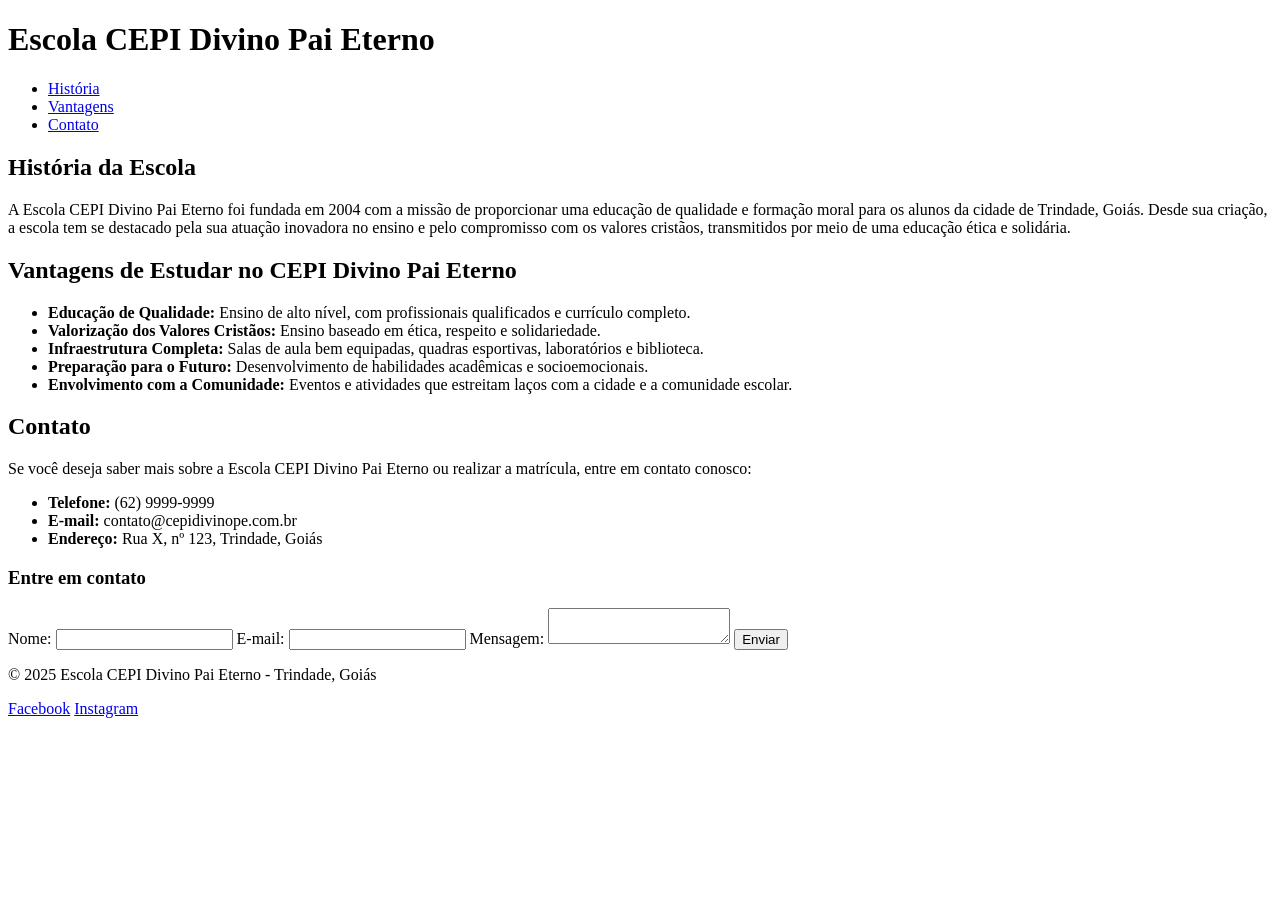
==== index.html @ 27446e7b "index.html" ====
<!DOCTYPE html>
<html lang="pt-br">
<head>
    <meta charset="UTF-8">
    <meta name="viewport" content="width=device-width, initial-scale=1.0">
    <title>Escola CEPI Divino Pai Eterno - Trindade Goiás</title>
    <link rel="stylesheet" href="styles.css">
</head>
<body>
    <header>
        <div class="container">
            <h1>Escola CEPI Divino Pai Eterno</h1>
            <nav>
                <ul>
                    <li><a href="#historia">História</a></li>
                    <li><a href="#vantagens">Vantagens</a></li>
                    <li><a href="#contato">Contato</a></li>
                </ul>
            </nav>
        </div>
    </header>

    <main>
        <section id="historia">
            <h2>História da Escola</h2>
            <p>A Escola CEPI Divino Pai Eterno foi fundada em 2004 com a missão de proporcionar uma educação de qualidade e formação moral para os alunos da cidade de Trindade, Goiás. Desde sua criação, a escola tem se destacado pela sua atuação inovadora no ensino e pelo compromisso com os valores cristãos, transmitidos por meio de uma educação ética e solidária.</p>
        </section>

        <section id="vantagens">
            <h2>Vantagens de Estudar no CEPI Divino Pai Eterno</h2>
            <ul>
                <li><strong>Educação de Qualidade:</strong> Ensino de alto nível, com profissionais qualificados e currículo completo.</li>
                <li><strong>Valorização dos Valores Cristãos:</strong> Ensino baseado em ética, respeito e solidariedade.</li>
                <li><strong>Infraestrutura Completa:</strong> Salas de aula bem equipadas, quadras esportivas, laboratórios e biblioteca.</li>
                <li><strong>Preparação para o Futuro:</strong> Desenvolvimento de habilidades acadêmicas e socioemocionais.</li>
                <li><strong>Envolvimento com a Comunidade:</strong> Eventos e atividades que estreitam laços com a cidade e a comunidade escolar.</li>
            </ul>
        </section>

        <section id="contato">
            <h2>Contato</h2>
            <p>Se você deseja saber mais sobre a Escola CEPI Divino Pai Eterno ou realizar a matrícula, entre em contato conosco:</p>
            <ul>
                <li><strong>Telefone:</strong> (62) 9999-9999</li>
                <li><strong>E-mail:</strong> contato@cepidivinope.com.br</li>
                <li><strong>Endereço:</strong> Rua X, nº 123, Trindade, Goiás</li>
            </ul>
            <div id="formulario-contato">
                <h3>Entre em contato</h3>
                <form id="form">
                    <label for="nome">Nome:</label>
                    <input type="text" id="nome" name="nome" required>

                    <label for="email">E-mail:</label>
                    <input type="email" id="email" name="email" required>

                    <label for="mensagem">Mensagem:</label>
                    <textarea id="mensagem" name="mensagem" required></textarea>

                    <button type="submit">Enviar</button>
                </form>
            </div>
        </section>
    </main>

    <footer>
        <div class="container">
            <p>&copy; 2025 Escola CEPI Divino Pai Eterno - Trindade, Goiás</p>
            <div class="social-media">
                <a href="#">Facebook</a>
                <a href="#">Instagram</a>
            </div>
        </div>
    </footer>

    <script src="script.js"></script>
</body>
</html>
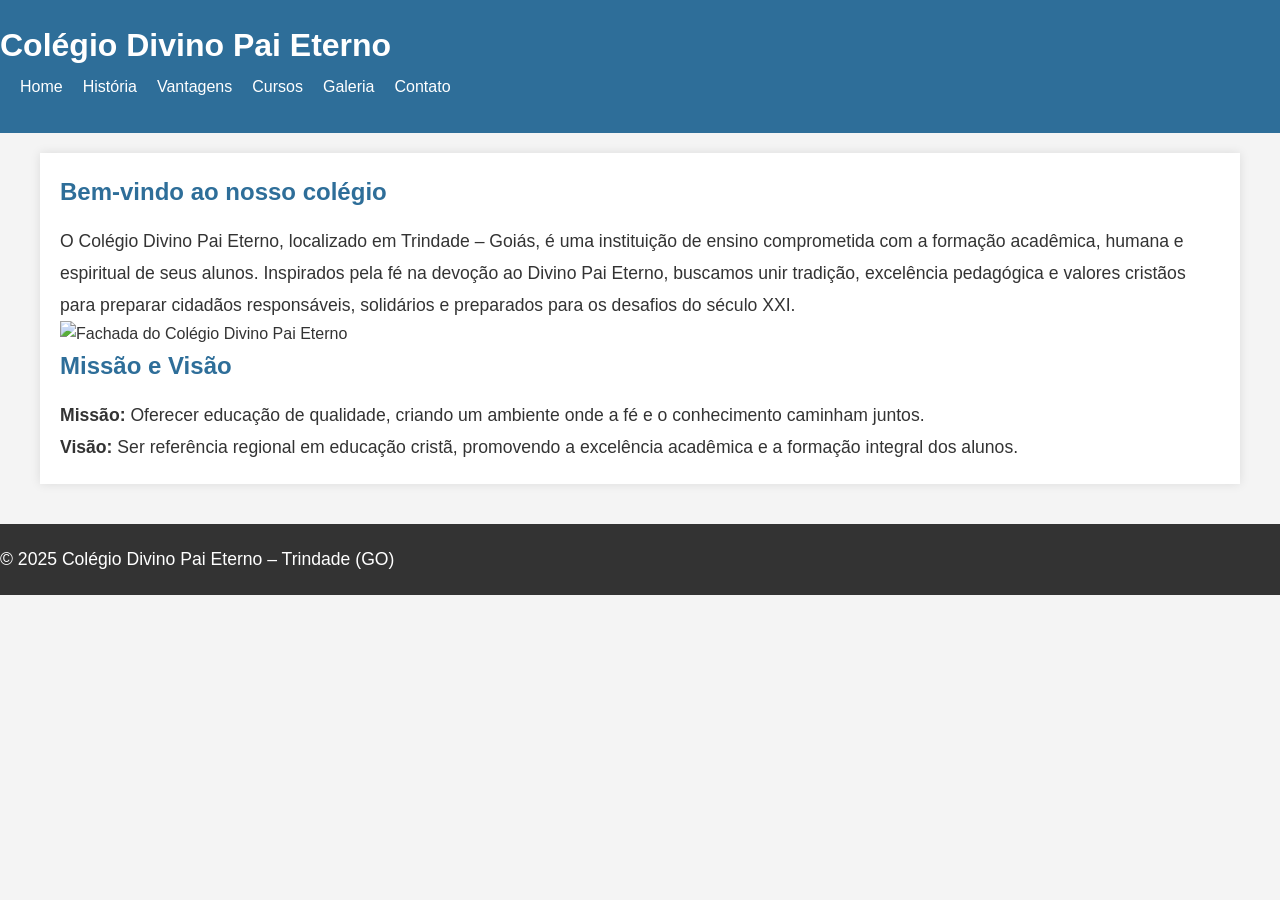
==== commit 516ca5de: "Update index.html" ====
--- a/index.html
+++ b/index.html
@@ -1,79 +1,49 @@
 <!DOCTYPE html>
-<html lang="pt-br">
+<html lang="pt-BR">
 <head>
-    <meta charset="UTF-8">
-    <meta name="viewport" content="width=device-width, initial-scale=1.0">
-    <title>Escola CEPI Divino Pai Eterno - Trindade Goiás</title>
-    <link rel="stylesheet" href="styles.css">
+  <meta charset="UTF-8" />
+  <meta name="viewport" content="width=device-width, initial-scale=1.0" />
+  <title>Colégio Divino Pai Eterno – Trindade (GO)</title>
+  <link rel="stylesheet" href="styles.css" />
 </head>
 <body>
-    <header>
-        <div class="container">
-            <h1>Escola CEPI Divino Pai Eterno</h1>
-            <nav>
-                <ul>
-                    <li><a href="#historia">História</a></li>
-                    <li><a href="#vantagens">Vantagens</a></li>
-                    <li><a href="#contato">Contato</a></li>
-                </ul>
-            </nav>
-        </div>
-    </header>
+  <header>
+    <h1>Colégio Divino Pai Eterno</h1>
+    <nav>
+      <ul>
+        <li><a href="index.html">Home</a></li>
+        <li><a href="historia.html">História</a></li>
+        <li><a href="vantagens.html">Vantagens</a></li>
+        <li><a href="cursos.html">Cursos</a></li>
+        <li><a href="galeria.html">Galeria</a></li>
+        <li><a href="contato.html">Contato</a></li>
+      </ul>
+    </nav>
+  </header>
 
-    <main>
-        <section id="historia">
-            <h2>História da Escola</h2>
-            <p>A Escola CEPI Divino Pai Eterno foi fundada em 2004 com a missão de proporcionar uma educação de qualidade e formação moral para os alunos da cidade de Trindade, Goiás. Desde sua criação, a escola tem se destacado pela sua atuação inovadora no ensino e pelo compromisso com os valores cristãos, transmitidos por meio de uma educação ética e solidária.</p>
-        </section>
+  <main>
+    <section id="apresentacao">
+      <h2>Bem-vindo ao nosso colégio</h2>
+      <p>
+        O Colégio Divino Pai Eterno, localizado em Trindade – Goiás, é uma instituição de ensino
+        comprometida com a formação acadêmica, humana e espiritual de seus alunos. Inspirados pela
+        fé na devoção ao Divino Pai Eterno, buscamos unir tradição, excelência pedagógica e valores
+        cristãos para preparar cidadãos responsáveis, solidários e preparados para os desafios do século XXI.
+      </p>
+      <img src="imagens/colégio-fachada.jpg" alt="Fachada do Colégio Divino Pai Eterno" />
+    </section>
 
-        <section id="vantagens">
-            <h2>Vantagens de Estudar no CEPI Divino Pai Eterno</h2>
-            <ul>
-                <li><strong>Educação de Qualidade:</strong> Ensino de alto nível, com profissionais qualificados e currículo completo.</li>
-                <li><strong>Valorização dos Valores Cristãos:</strong> Ensino baseado em ética, respeito e solidariedade.</li>
-                <li><strong>Infraestrutura Completa:</strong> Salas de aula bem equipadas, quadras esportivas, laboratórios e biblioteca.</li>
-                <li><strong>Preparação para o Futuro:</strong> Desenvolvimento de habilidades acadêmicas e socioemocionais.</li>
-                <li><strong>Envolvimento com a Comunidade:</strong> Eventos e atividades que estreitam laços com a cidade e a comunidade escolar.</li>
-            </ul>
-        </section>
+    <section id="missao-visao">
+      <h2>Missão e Visão</h2>
+      <p><strong>Missão:</strong> Oferecer educação de qualidade, criando um ambiente onde a fé e o conhecimento caminham juntos.</p>
+      <p><strong>Visão:</strong> Ser referência regional em educação cristã, promovendo a excelência acadêmica e a formação integral dos alunos.</p>
+    </section>
+  </main>
 
-        <section id="contato">
-            <h2>Contato</h2>
-            <p>Se você deseja saber mais sobre a Escola CEPI Divino Pai Eterno ou realizar a matrícula, entre em contato conosco:</p>
-            <ul>
-                <li><strong>Telefone:</strong> (62) 9999-9999</li>
-                <li><strong>E-mail:</strong> contato@cepidivinope.com.br</li>
-                <li><strong>Endereço:</strong> Rua X, nº 123, Trindade, Goiás</li>
-            </ul>
-            <div id="formulario-contato">
-                <h3>Entre em contato</h3>
-                <form id="form">
-                    <label for="nome">Nome:</label>
-                    <input type="text" id="nome" name="nome" required>
+  <footer>
+    <p>&copy; 2025 Colégio Divino Pai Eterno – Trindade (GO)</p>
+  </footer>
 
-                    <label for="email">E-mail:</label>
-                    <input type="email" id="email" name="email" required>
-
-                    <label for="mensagem">Mensagem:</label>
-                    <textarea id="mensagem" name="mensagem" required></textarea>
-
-                    <button type="submit">Enviar</button>
-                </form>
-            </div>
-        </section>
-    </main>
-
-    <footer>
-        <div class="container">
-            <p>&copy; 2025 Escola CEPI Divino Pai Eterno - Trindade, Goiás</p>
-            <div class="social-media">
-                <a href="#">Facebook</a>
-                <a href="#">Instagram</a>
-            </div>
-        </div>
-    </footer>
-
-    <script src="script.js"></script>
+  <script src="script.js"></script>
 </body>
 </html>
-  
--- a/styles.css
+++ b/styles.css
@@ -0,0 +1,137 @@
+/* Reset básico */
+* {
+    margin: 0;
+    padding: 0;
+    box-sizing: border-box;
+}
+
+/* Corpo e fontes */
+body {
+    font-family: Arial, sans-serif;
+    line-height: 1.6;
+    background-color: #f4f4f4;
+    color: #333;
+}
+
+/* Cabeçalho */
+header {
+    background-color: #2E6E99;
+    color: white;
+    padding: 20px 0;
+}
+
+header .container {
+    display: flex;
+    justify-content: space-between;
+    align-items: center;
+    max-width: 1200px;
+    margin: 0 auto;
+}
+
+header h1 {
+    font-size: 2rem;
+}
+
+nav ul {
+    list-style: none;
+    display: flex;
+}
+
+nav ul li {
+    margin-left: 20px;
+}
+
+nav ul li a {
+    color: white;
+    text-decoration: none;
+    font-size: 1rem;
+}
+
+nav ul li a:hover {
+    text-decoration: underline;
+}
+
+/* Seções */
+main {
+    max-width: 1200px;
+    margin: 20px auto;
+    padding: 20px;
+    background-color: white;
+    box-shadow: 0 0 10px rgba(0, 0, 0, 0.1);
+}
+
+h2 {
+    color: #2E6E99;
+    margin-bottom: 15px;
+}
+
+p, ul {
+    font-size: 1.1rem;
+    line-height: 1.8;
+}
+
+ul {
+    list-style: none;
+}
+
+ul li {
+    margin-bottom: 10px;
+}
+
+/* Formulário de contato */
+#formulario-contato {
+    margin-top: 20px;
+}
+
+form label {
+    font-weight: bold;
+    margin-top: 10px;
+}
+
+form input, form textarea {
+    width: 100%;
+    padding: 10px;
+    margin-top: 5px;
+    border: 1px solid #ccc;
+    border-radius: 5px;
+}
+
+form button {
+    background-color: #2E6E99;
+    color: white;
+    padding: 10px 20px;
+    border: none;
+    border-radius: 5px;
+    cursor: pointer;
+    margin-top: 10px;
+}
+
+form button:hover {
+    background-color: #1d4b70;
+}
+
+/* Rodapé */
+footer {
+    background-color: #333;
+    color: white;
+    padding: 20px 0;
+    margin-top: 40px;
+}
+
+footer .container {
+    display: flex;
+    justify-content: space-between;
+    align-items: center;
+    max-width: 1200px;
+    margin: 0 auto;
+}
+
+footer .social-media a {
+    color: white;
+    text-decoration: none;
+    margin-left: 15px;
+}
+
+footer .social-media a:hover {
+    text-decoration: underline;
+}
